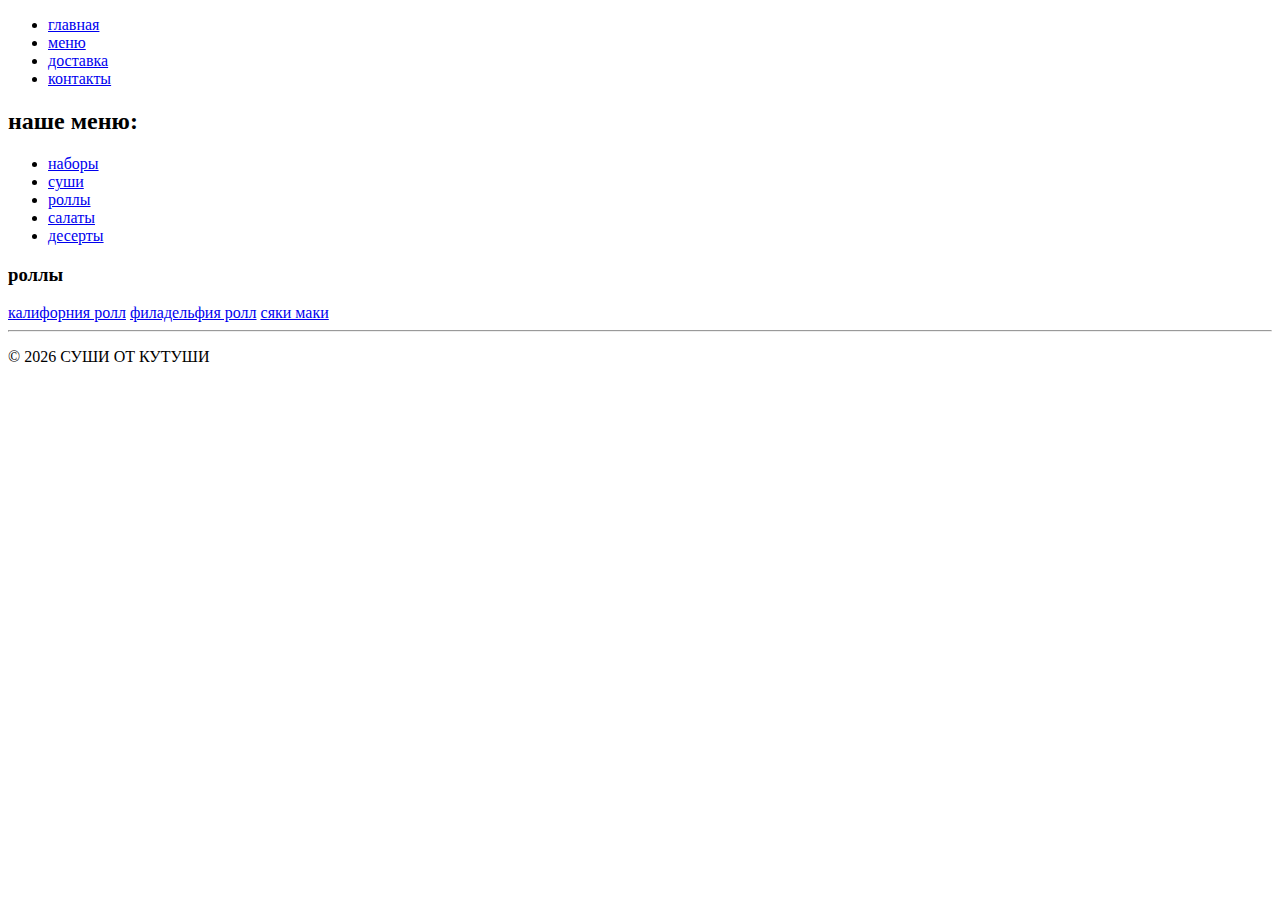
==== magaz/catalog.html @ 2b817acb "первый залив" ====
<!DOCTYPE html>
<html lang="ru">
<head>
    <meta charset="UTF-8">
    <title>Суши от Кутуши: доставка суши и роллов</title>
    <link rel="shortcut icon" href="img/fav.png">
</head>
<body>
    <header>
        <ul>
            <li><a href="index.html">главная</a></li>
            <li><a href="catalog.html">меню</a></li>
            <li><a href="#">доставка</a></li>
            <li><a href="#">контакты</a></li>
        </ul>
    </header>
    <div>
        <h2>наше меню:</h2>
        <ul>
            <li><a href="#">наборы</a></li>
            <li><a href="#">суши</a></li>
            <li><a href="#">роллы</a></li>
            <li><a href="#">салаты</a></li>
            <li><a href="#">десерты</a></li>
        </ul>
        <h3>роллы</h3>
        <div>
            <a href="item.html">калифорния ролл</a>
            <a href="#">филадельфия ролл</a>
            <a href="#">сяки маки</a>
        </div>
    </div>
    <footer>
        <hr>
        <p>&copy; <script>document.write(new Date().getFullYear());</script>  СУШИ ОТ КУТУШИ</p>
    </footer>
</body>
</html>
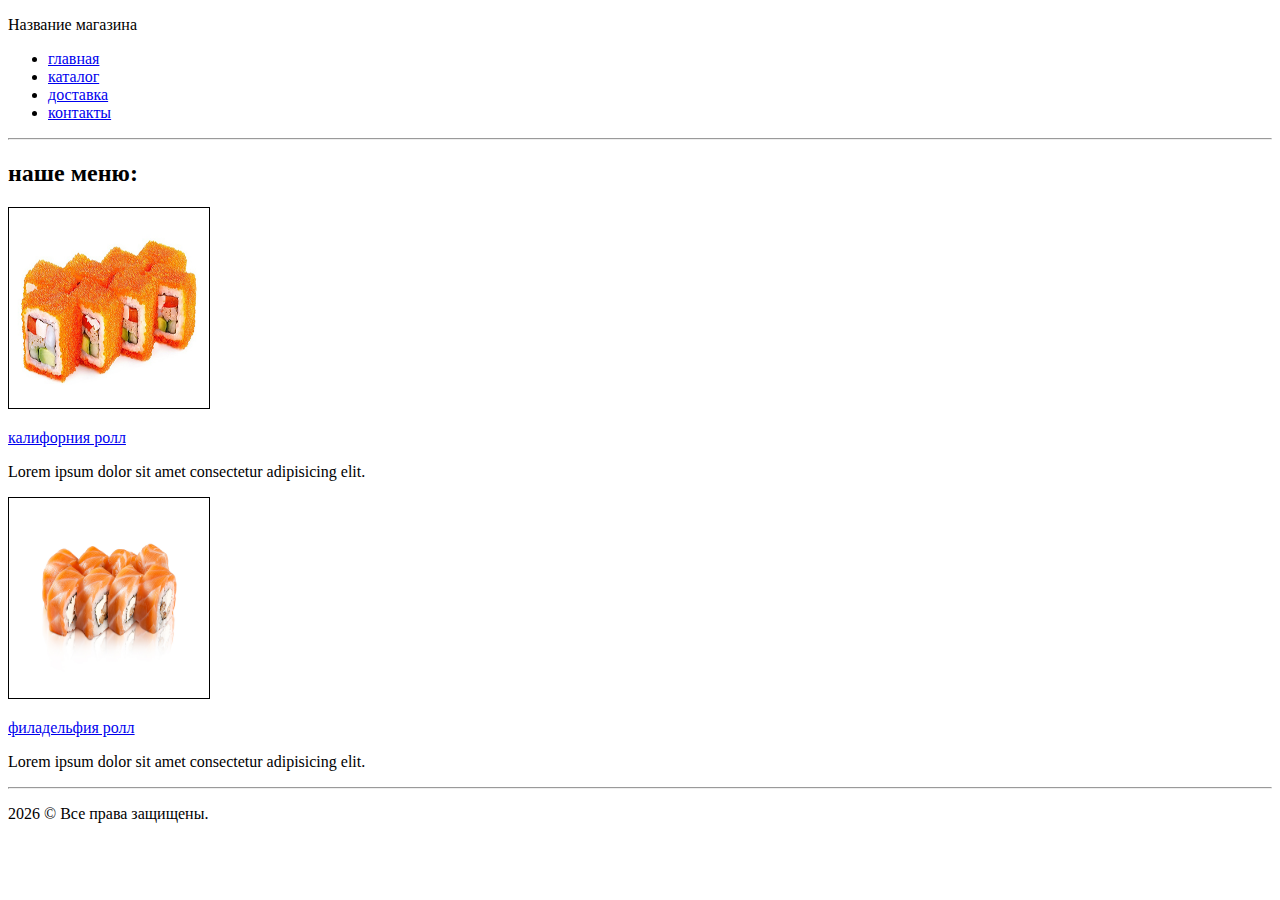
==== commit c31e1dca: "второй урок" ====
--- a/magaz/catalog.html
+++ b/magaz/catalog.html
@@ -6,33 +6,39 @@
     <link rel="shortcut icon" href="img/fav.png">
 </head>
 <body>
+    <p>Название магазина</p>
     <header>
         <ul>
             <li><a href="index.html">главная</a></li>
-            <li><a href="catalog.html">меню</a></li>
+            <li><a href="catalog.html">каталог</a></li>
             <li><a href="#">доставка</a></li>
-            <li><a href="#">контакты</a></li>
+            <li><a href="contact.html">контакты</a></li>
         </ul>
     </header>
+    <hr>
     <div>
         <h2>наше меню:</h2>
-        <ul>
-            <li><a href="#">наборы</a></li>
-            <li><a href="#">суши</a></li>
-            <li><a href="#">роллы</a></li>
-            <li><a href="#">салаты</a></li>
-            <li><a href="#">десерты</a></li>
-        </ul>
-        <h3>роллы</h3>
-        <div>
-            <a href="item.html">калифорния ролл</a>
-            <a href="#">филадельфия ролл</a>
-            <a href="#">сяки маки</a>
-        </div>
+        <img src="img/rolls/ca.jpg"
+             alt="калифорния ролл"
+             title="калифорния ролл"
+             width="200"
+             height="200"
+             style="border: 1px black solid">
+        <p><a href="item.html">калифорния ролл</a></p>
+        <p>Lorem ipsum dolor sit amet consectetur adipisicing elit.</p>
+        
+        <img src="img/rolls/fi.png"
+             alt="филадельфия ролл"
+             title="филадельфия ролл"
+             width="200"
+             height="200"
+             style="border: 1px black solid">
+        <p><a href="#">филадельфия ролл</a></p>
+        <p>Lorem ipsum dolor sit amet consectetur adipisicing elit.</p>
     </div>
+    <hr>
     <footer>
-        <hr>
-        <p>&copy; <script>document.write(new Date().getFullYear());</script>  СУШИ ОТ КУТУШИ</p>
+        <p><script>document.write(new Date().getFullYear());</script> &copy; Все права защищены.</p>
     </footer>
 </body>
 </html>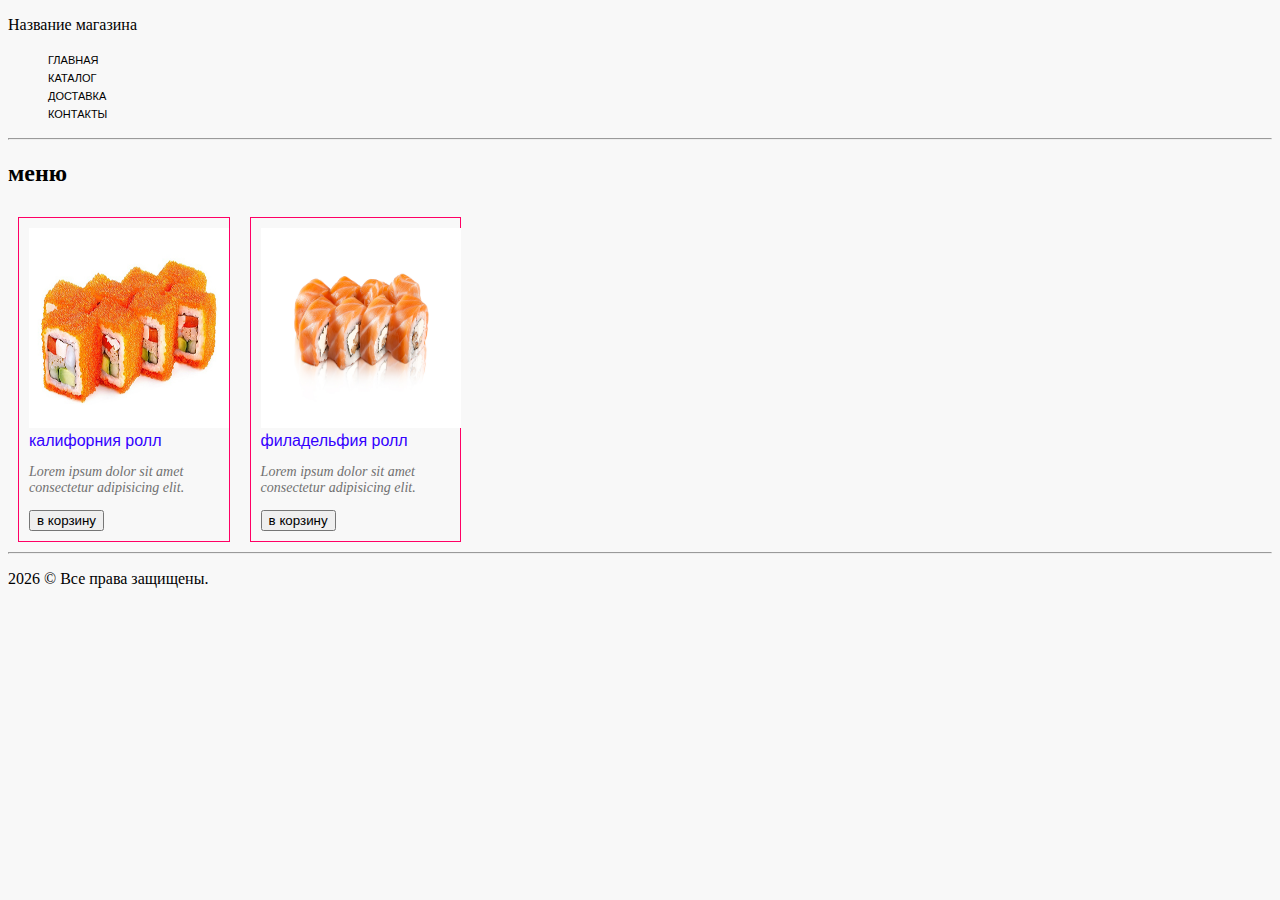
==== commit 30ae7a1e: "третий урок" ====
--- a/magaz/catalog.html
+++ b/magaz/catalog.html
@@ -4,6 +4,7 @@
     <meta charset="UTF-8">
     <title>Суши от Кутуши: доставка суши и роллов</title>
     <link rel="shortcut icon" href="img/fav.png">
+    <link rel="stylesheet" href="css/style.css">
 </head>
 <body>
     <p>Название магазина</p>
@@ -11,32 +12,35 @@
         <ul>
             <li><a href="index.html">главная</a></li>
             <li><a href="catalog.html">каталог</a></li>
-            <li><a href="#">доставка</a></li>
+            <li><a href="delivery.html">доставка</a></li>
             <li><a href="contact.html">контакты</a></li>
         </ul>
     </header>
     <hr>
     <div>
-        <h2>наше меню:</h2>
+        <h2>меню</h2>
+        <div class="item">
         <img src="img/rolls/ca.jpg"
              alt="калифорния ролл"
              title="калифорния ролл"
              width="200"
-             height="200"
-             style="border: 1px black solid">
-        <p><a href="item.html">калифорния ролл</a></p>
-        <p>Lorem ipsum dolor sit amet consectetur adipisicing elit.</p>
-        
+             height="200">
+        <a href="item.html">калифорния ролл</a>
+        <p class="menu_item">Lorem ipsum dolor sit amet consectetur adipisicing elit.</p>
+        <button>в корзину</button>
+        </div>
+        <div class="item">
         <img src="img/rolls/fi.png"
              alt="филадельфия ролл"
              title="филадельфия ролл"
              width="200"
-             height="200"
-             style="border: 1px black solid">
-        <p><a href="#">филадельфия ролл</a></p>
-        <p>Lorem ipsum dolor sit amet consectetur adipisicing elit.</p>
+             height="200">
+        <a href="item.html">филадельфия ролл</a>
+        <p class="menu_item">Lorem ipsum dolor sit amet consectetur adipisicing elit.</p>
+        <button>в корзину</button>
+        </div>
     </div>
-    <hr>
+    <hr style="clear: left">
     <footer>
         <p><script>document.write(new Date().getFullYear());</script> &copy; Все права защищены.</p>
     </footer>
--- a/magaz/css/style.css
+++ b/magaz/css/style.css
@@ -0,0 +1,119 @@
+body{
+    background: #f8f8f8;
+}
+
+a{
+    text-decoration: none;
+    font-family: 'Segoe UI', Verdana, sans-serif;
+    color: rgb(50, 0, 255);
+}
+
+a:hover{
+    color: #FF0065;
+}
+
+header > ul > li{
+    list-style-type: none;
+}
+
+header > ul > li > a{
+    text-decoration: none;
+    font-family: 'Segoe UI', Verdana, sans-serif;
+    font-variant: small-caps;
+    color: #000000;
+
+}
+
+header > ul > li > a:hover{
+    color: #FF0065;
+}
+
+.item{
+    border: 1px solid #FF0065;
+    padding: 10px;
+    width: 15%;
+    margin: 10px;
+    float: left;
+}
+
+.menu_item{
+    color: #707070;
+    font-size: 14px;
+    font-style: italic;
+    line-height: 16px;
+}
+
+.item_caption{
+    color: #000000;
+    font-size: 18px;
+    font-weight: 400;
+    background: #eaeaea;
+
+}
+
+.item_description{
+    color: #484343;
+    font-size: 16px;
+    font-weight: 400;
+    line-height: 24px;
+    text-align: left;
+}
+
+.unordered-list li {
+    list-style-type: none;
+    font-style: italic;
+    font-variant: unset;
+    position: relative;
+    padding-left: 20px;
+    line-height: 1.80em !important;
+}
+
+.unordered-list li b{
+    font-style: normal;
+    font-variant: small-caps;
+}
+  
+.unordered-list li:before {
+    content: "";
+    position: absolute;
+    width: 8px;
+    height: 8px;
+    border: 2px solid #FF0065;
+    background: #f8f8f8;
+    top: 9px;
+    left: 0;
+    border-radius: 50%;
+}
+
+form input[type="text"]{
+    margin: 5px;
+    width: 300px;
+    height: 30px;
+    color: #2e2b2b;
+    font-size: 18px;
+}
+
+form input[type="button"]{
+    cursor: pointer;
+    margin: 5px;
+    height: 30px;
+    color: #FF0065;
+    font-size: 16px;
+}
+
+input::-moz-placeholder {
+    color:  #FF0065;
+    font-size: 14px;
+    opacity: 0.5;
+    padding: 3px;
+}
+input::-webkit-input-placeholder {
+    color:  #FF0065;
+    font-size: 14px;
+    opacity: 0.5;
+    padding: 3px;
+}
+
+.message{
+    width: 40%;
+}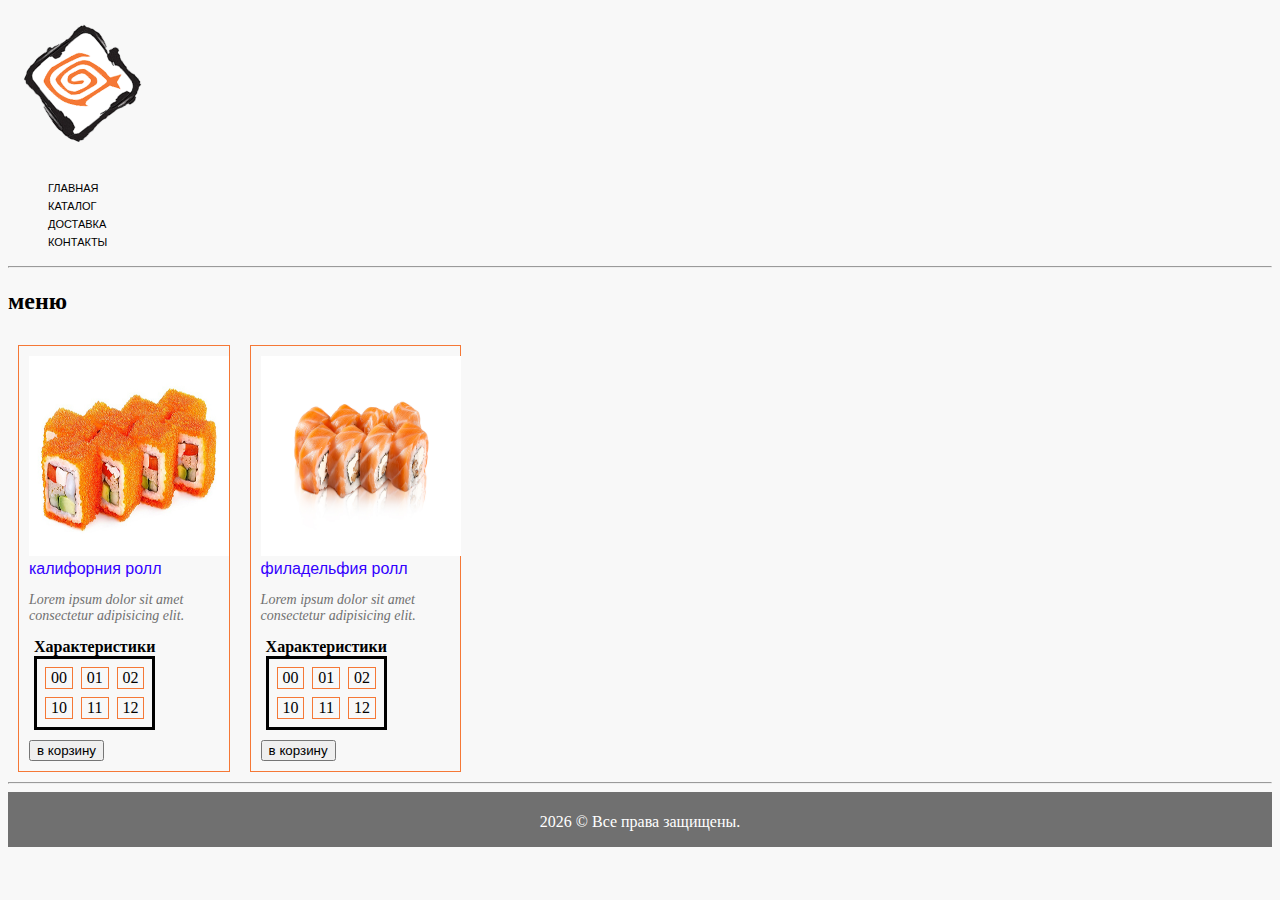
==== commit f8e600d8: "четвертый урок" ====
--- a/magaz/catalog.html
+++ b/magaz/catalog.html
@@ -7,8 +7,8 @@
     <link rel="stylesheet" href="css/style.css">
 </head>
 <body>
-    <p>Название магазина</p>
     <header>
+        <img class="logo" src="img/logo.png" alt="суши от кутуши">
         <ul>
             <li><a href="index.html">главная</a></li>
             <li><a href="catalog.html">каталог</a></li>
@@ -27,6 +27,21 @@
              height="200">
         <a href="item.html">калифорния ролл</a>
         <p class="menu_item">Lorem ipsum dolor sit amet consectetur adipisicing elit.</p>
+        <table>
+            <caption>характеристики</caption>
+            <tbody>
+                <tr>
+                    <td>00</td>
+                    <td>01</td>
+                    <td>02</td>
+                </tr>
+                <tr>
+                    <td>10</td>
+                    <td>11</td>
+                    <td>12</td>
+                </tr>
+            </tbody>
+        </table>
         <button>в корзину</button>
         </div>
         <div class="item">
@@ -37,6 +52,21 @@
              height="200">
         <a href="item.html">филадельфия ролл</a>
         <p class="menu_item">Lorem ipsum dolor sit amet consectetur adipisicing elit.</p>
+        <table>
+            <caption>характеристики</caption>
+            <tbody>
+                <tr>
+                    <td>00</td>
+                    <td>01</td>
+                    <td>02</td>
+                </tr>
+                <tr>
+                    <td>10</td>
+                    <td>11</td>
+                    <td>12</td>
+                </tr>
+            </tbody>
+        </table>
         <button>в корзину</button>
         </div>
     </div>
--- a/magaz/css/style.css
+++ b/magaz/css/style.css
@@ -9,7 +9,7 @@
 }
 
 a:hover{
-    color: #FF0065;
+    color: #f57836;
 }
 
 header > ul > li{
@@ -25,11 +25,27 @@
 }
 
 header > ul > li > a:hover{
-    color: #FF0065;
+    color: #f57836;
+    font-weight: bold;
+}
+
+.foto{
+    border: 1px #f57836 solid;
+    width: 200px;
+    height: 200px;
+}
+
+.foto:hover{
+    border: none;
+    padding: 1px;
+}
+
+.logo{
+    width: 150px;
 }
 
 .item{
-    border: 1px solid #FF0065;
+    border: 1px solid #f57836;
     padding: 10px;
     width: 15%;
     margin: 10px;
@@ -53,7 +69,7 @@
 
 .item_description{
     color: #484343;
-    font-size: 16px;
+    font-size: 18px;
     font-weight: 400;
     line-height: 24px;
     text-align: left;
@@ -78,7 +94,7 @@
     position: absolute;
     width: 8px;
     height: 8px;
-    border: 2px solid #FF0065;
+    border: 2px solid #f57836;
     background: #f8f8f8;
     top: 9px;
     left: 0;
@@ -93,22 +109,33 @@
     font-size: 18px;
 }
 
+form input[type="text"]:focus{
+    background: #f57836;
+    border: 1px solid black;
+    color: #fff;
+    text-transform: capitalize;
+}
+
+textarea{
+    text-transform: capitalize;
+}
+
 form input[type="button"]{
     cursor: pointer;
     margin: 5px;
     height: 30px;
-    color: #FF0065;
+    color: #f57836;
     font-size: 16px;
 }
 
 input::-moz-placeholder {
-    color:  #FF0065;
+    color:  #f57836;
     font-size: 14px;
     opacity: 0.5;
     padding: 3px;
 }
 input::-webkit-input-placeholder {
-    color:  #FF0065;
+    color:  #f57836;
     font-size: 14px;
     opacity: 0.5;
     padding: 3px;
@@ -116,4 +143,60 @@
 
 .message{
     width: 40%;
+}
+
+table{
+    border: 3px solid black;
+    margin: 0 5px 10px 5px;
+    border-spacing: 8px;
+}
+
+td{
+    border: 1px solid #f57836;
+    text-align: center;
+}
+
+.f_letter::first-letter{
+    font-family: Cambria, serif;
+    font-style: italic;
+    font-weight: bold;
+    font-size: 26px;
+    color: #f57836;
+}
+
+.item_table{
+    border: 1px dotted #f57836;
+    border-spacing: 0;
+    padding: 10px;
+    margin: 10px auto;
+}
+
+.item_table td{
+    border: 1px solid black;
+    padding: 5px;
+}
+
+.item_table_body tr:first-child{
+    line-height: 50px;
+    color: crimson;
+    font-weight: bolder;
+}
+
+.item_table th{
+    border: 1px solid black;
+    color: #f57836;
+    font-variant: small-caps;
+}
+
+caption{
+    text-transform: capitalize;
+    font-weight: bold;
+}
+
+footer{
+    background: #707070;
+    color: #fff;
+    height: 50px;
+    text-align: center;
+    padding-top: 5px;
 }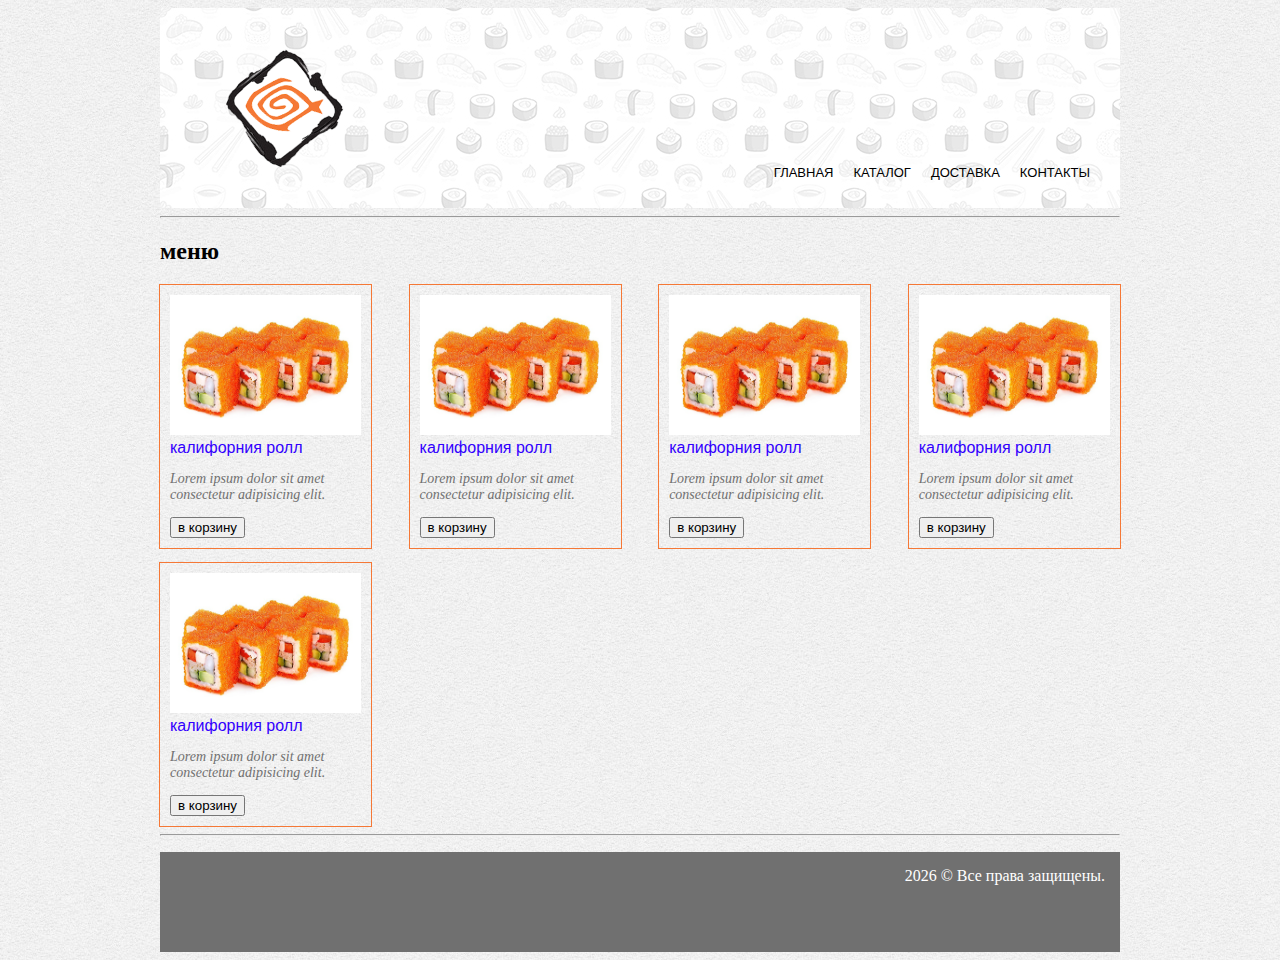
==== commit d2c94849: "домашнее задание по 5 уроку" ====
--- a/magaz/catalog.html
+++ b/magaz/catalog.html
@@ -1,78 +1,75 @@
 <!DOCTYPE html>
 <html lang="ru">
-<head>
-    <meta charset="UTF-8">
-    <title>Суши от Кутуши: доставка суши и роллов</title>
-    <link rel="shortcut icon" href="img/fav.png">
-    <link rel="stylesheet" href="css/style.css">
-</head>
-<body>
-    <header>
-        <img class="logo" src="img/logo.png" alt="суши от кутуши">
-        <ul>
-            <li><a href="index.html">главная</a></li>
-            <li><a href="catalog.html">каталог</a></li>
-            <li><a href="delivery.html">доставка</a></li>
-            <li><a href="contact.html">контакты</a></li>
-        </ul>
-    </header>
-    <hr>
-    <div>
-        <h2>меню</h2>
-        <div class="item">
-        <img src="img/rolls/ca.jpg"
-             alt="калифорния ролл"
-             title="калифорния ролл"
-             width="200"
-             height="200">
-        <a href="item.html">калифорния ролл</a>
-        <p class="menu_item">Lorem ipsum dolor sit amet consectetur adipisicing elit.</p>
-        <table>
-            <caption>характеристики</caption>
-            <tbody>
-                <tr>
-                    <td>00</td>
-                    <td>01</td>
-                    <td>02</td>
-                </tr>
-                <tr>
-                    <td>10</td>
-                    <td>11</td>
-                    <td>12</td>
-                </tr>
-            </tbody>
-        </table>
-        <button>в корзину</button>
+    <head>
+        <meta charset="UTF-8">
+        <title>Суши от Кутуши: доставка суши и роллов</title>
+        <link rel="shortcut icon" href="img/fav.png">
+        <link rel="stylesheet" href="css/style.css">
+    </head>
+    <body>
+        <div  class="container">
+            <header>
+                <img class="logo" src="img/logo.png" alt="суши от кутуши">
+                <ul>
+                    <li><a href="index.html">главная</a></li>
+                    <li><a href="catalog.html">каталог</a></li>
+                    <li><a href="delivery.html">доставка</a></li>
+                    <li><a href="contact.html">контакты</a></li>
+                </ul>
+            </header>
+            <hr>
+            <h2>меню</h2>
+            <div class="all_item">
+                <div class="item">
+                    <img src="img/rolls/ca.jpg"
+                         alt="калифорния ролл"
+                         title="калифорния ролл"
+                         class="img">
+                    <a href="item.html">калифорния ролл</a>
+                    <p class="menu_item">Lorem ipsum dolor sit amet consectetur adipisicing elit.</p>
+                    <button>в корзину</button>
+                </div>
+                <div class="item">
+                    <img src="img/rolls/ca.jpg"
+                         alt="калифорния ролл"
+                         title="калифорния ролл"
+                         class="img">
+                    <a href="item.html">калифорния ролл</a>
+                    <p class="menu_item">Lorem ipsum dolor sit amet consectetur adipisicing elit.</p>
+                    <button>в корзину</button>
+                </div>
+                <div class="item">
+                        <img src="img/rolls/ca.jpg"
+                             alt="калифорния ролл"
+                             title="калифорния ролл"
+                             class="img">
+                        <a href="item.html">калифорния ролл</a>
+                        <p class="menu_item">Lorem ipsum dolor sit amet consectetur adipisicing elit.</p>
+                        <button>в корзину</button>
+                </div>
+                <div class="item">
+                        <img src="img/rolls/ca.jpg"
+                             alt="калифорния ролл"
+                             title="калифорния ролл"
+                             class="img">
+                        <a href="item.html">калифорния ролл</a>
+                        <p class="menu_item">Lorem ipsum dolor sit amet consectetur adipisicing elit.</p>
+                        <button>в корзину</button>
+                </div>
+                <div class="item">
+                        <img src="img/rolls/ca.jpg"
+                             alt="калифорния ролл"
+                             title="калифорния ролл"
+                             class="img">
+                        <a href="item.html">калифорния ролл</a>
+                        <p class="menu_item">Lorem ipsum dolor sit amet consectetur adipisicing elit.</p>
+                        <button>в корзину</button>
+                </div>
+            </div>
+            <hr>
+            <footer>
+                <p><script>document.write(new Date().getFullYear());</script> &copy; Все права защищены.</p>
+            </footer>
         </div>
-        <div class="item">
-        <img src="img/rolls/fi.png"
-             alt="филадельфия ролл"
-             title="филадельфия ролл"
-             width="200"
-             height="200">
-        <a href="item.html">филадельфия ролл</a>
-        <p class="menu_item">Lorem ipsum dolor sit amet consectetur adipisicing elit.</p>
-        <table>
-            <caption>характеристики</caption>
-            <tbody>
-                <tr>
-                    <td>00</td>
-                    <td>01</td>
-                    <td>02</td>
-                </tr>
-                <tr>
-                    <td>10</td>
-                    <td>11</td>
-                    <td>12</td>
-                </tr>
-            </tbody>
-        </table>
-        <button>в корзину</button>
-        </div>
-    </div>
-    <hr style="clear: left">
-    <footer>
-        <p><script>document.write(new Date().getFullYear());</script> &copy; Все права защищены.</p>
-    </footer>
-</body>
+    </body>
 </html>--- a/magaz/css/style.css
+++ b/magaz/css/style.css
@@ -1,5 +1,10 @@
 body{
-    background: #f8f8f8;
+    background: #d1d1d1 url(../img/bgl.jpg) repeat;
+}
+
+.container{
+    width: 960px;
+    margin: 0 auto;
 }
 
 a{
@@ -12,44 +17,90 @@
     color: #f57836;
 }
 
+header{
+    height: 200px;
+    background: #d1d1d1 url(../img/roll.jpg) repeat;
+    position: relative;
+}
+
+header > ul {
+    position: absolute;
+    right: 30px;
+    bottom: 10px;
+    display: flex;
+    justify-content: flex-start;
+}
+
 header > ul > li{
     list-style-type: none;
+    margin-right: 20px;    
+}
+
+header > ul > li:hover{
+    color: #f57836;
+    border: 1px bold #f57836;
+}
+
+header > ul > li:last-child{
+    margin-right: 0;
 }
 
 header > ul > li > a{
     text-decoration: none;
     font-family: 'Segoe UI', Verdana, sans-serif;
     font-variant: small-caps;
+    font-size: 18px;
     color: #000000;
-
 }
 
 header > ul > li > a:hover{
     color: #f57836;
-    font-weight: bold;
 }
 
 .foto{
-    border: 1px #f57836 solid;
+    border: 3px #f57836 solid;
     width: 200px;
     height: 200px;
+    float: left;
+    box-sizing: border-box;
 }
 
 .foto:hover{
-    border: none;
-    padding: 1px;
+    border-color: transparent;
 }
 
 .logo{
     width: 150px;
+    position: absolute;
+    left: 50px;
+    top: 25px;
+}
+
+.all_item::after{
+    content: '';
+    clear: both;
+    display: block;
 }
 
 .item{
-    border: 1px solid #f57836;
+    outline: 1px solid #f57836;
+    box-sizing: border-box;
     padding: 10px;
-    width: 15%;
-    margin: 10px;
+    width: 22%;
     float: left;
+    margin-right: 4%;
+}
+
+.item:nth-child(4n){
+    margin-right: 0;
+}
+
+.item:nth-child(n + 5){
+    margin-top: 15px;
+}
+
+.img{
+    width: 100%;
 }
 
 .menu_item{
@@ -72,8 +123,21 @@
     font-size: 18px;
     font-weight: 400;
     line-height: 24px;
-    text-align: left;
-}
+    
+}
+
+
+.min_description{
+    overflow: hidden;
+    padding: 10px;
+}
+
+.item_position::after{
+    content: '';
+    clear: both;
+    display: block;
+}
+
 
 .unordered-list li {
     list-style-type: none;
@@ -142,7 +206,18 @@
 }
 
 .message{
-    width: 40%;
+    width: 400px;
+    float: left;
+}
+
+.address{
+    overflow: hidden;
+}
+
+.address::after{
+    content: '';
+    clear: both;
+    display: block;
 }
 
 table{
@@ -196,7 +271,46 @@
 footer{
     background: #707070;
     color: #fff;
-    height: 50px;
-    text-align: center;
-    padding-top: 5px;
-}+    height: 100px;
+    text-align: right;
+}
+
+footer p{
+    padding: 15px 15px 0 0;
+}
+
+
+.buy_button{
+    float: right;
+    color: white;
+    font-size: 18px;
+    padding: 5px 20px 10px 20px;
+    background: #f57836;
+    font-variant: small-caps;
+    border: 1px solid transparent;
+    border-radius: 3px;
+    filter: drop-shadow(0 1px 2px black);
+}
+
+.buy_button:hover{
+    float: right;
+    color: #f57836;
+    background: white;
+    font-variant: small-caps;
+    border: 1px solid #f57836;
+}
+
+.buy_button:active{
+    float: right;
+    color: black;
+    background: #60ff60;
+    font-variant: small-caps;
+    border: 1px solid #f57836;
+    filter: drop-shadow(0 1px 2px red);
+}
+
+#map{
+    padding-top: 20px;
+    height: 374px;
+    clear: both;
+}
